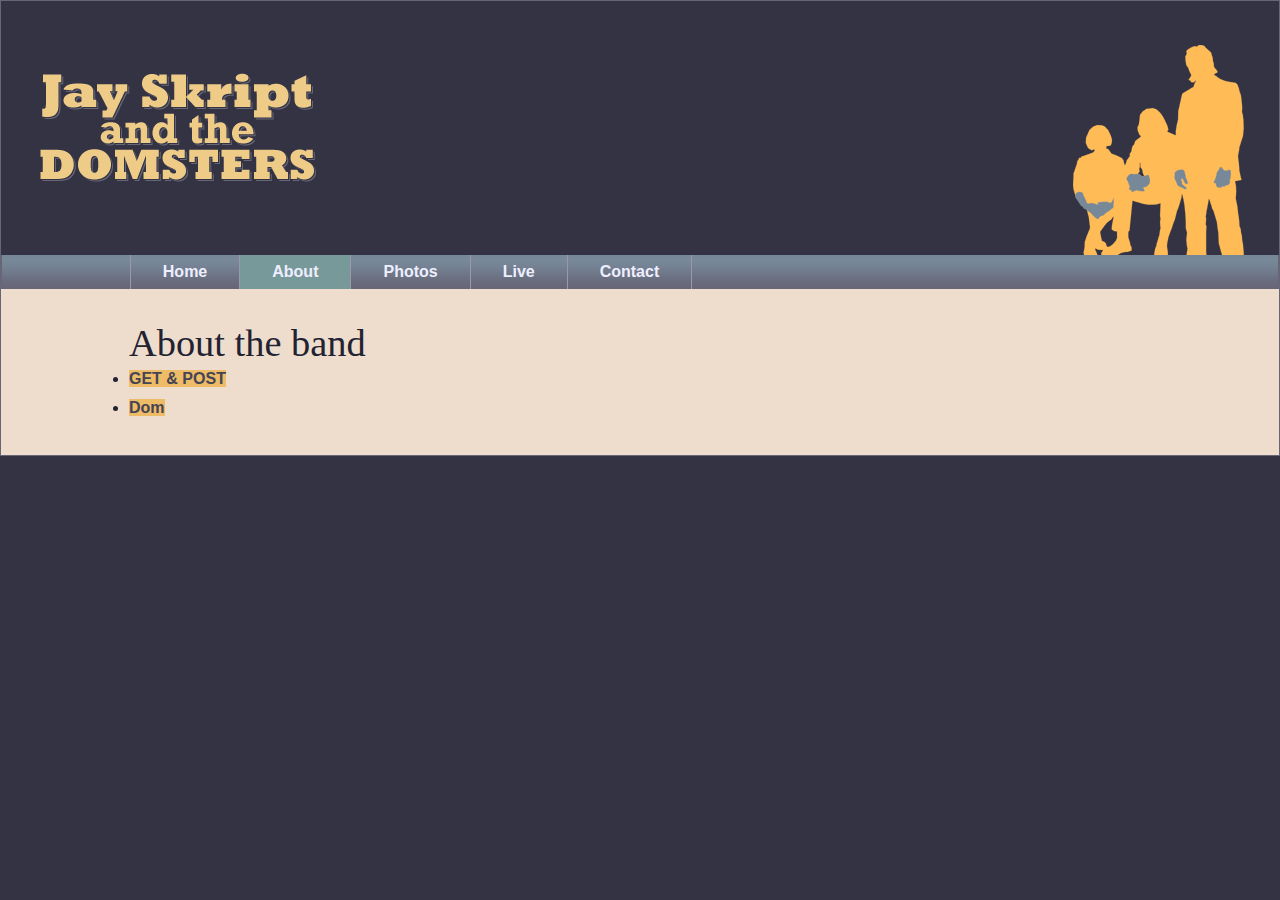
==== about.html @ cec985ff "first commit" ====
<!DOCTYPE html>
<!DOCTYPE html>
<html>
<head>
	<meta charset="utf-8">
	<title>Jay Skript</title>
	<script type="text/javascript" src="scripts/modernizr.custom.77578.js"></script>
	<link rel="stylesheet" type="text/css" href="styles/basic.css">
</head>
<body>
<header>
<img src="images/logo.gif" alt="Jay Skript">
	<nav>
		<ul>
			<li><a href="index.html">Home</a></li>
			<li><a href="about.html">About</a></li>
			<li><a href="photos.html">Photos</a></li>
			<li><a href="live.html">Live</a></li>
			<li><a href="contact.html">Contact</a></li>
		</ul>
	</nav>
</header>
<article>
	<h1>About the band</h1>
	<nav>
		<ul>
			<li><a href="#jay">GET & POST</a></li>
			<li><a href="#domsters">Dom</a></li>
		</ul>
	</nav>
	<section id="jay">
		<h2>GET & POST</h2>
		<p>GET和POST的区别:</p>
		<p>1.GET请求的数据会附在URL之后（就是把数据放置在HTTP协议头中），以?分割URL和传输数据，参数之间以&相连.POST把提交的数据则放置在是HTTP包的包体中。</p>
		<p>2.GET方式提交的数据长度有限，理论上POST是没有大小限制的，HTTP协议规范也没有进行大小限制。POST数据是没有限制的，起限制作用的是服务器的处理程序的处理能力。</p>
		<p>3.在ASP中，服务端获取GET请求参数用Request.QueryString，获取POST请求参数用Request.Form。在PHP中，可以用$_GET和$_POST分别获取GET和POST中的数据.也即服务器端获取两者的方式不同。</p>
		<p>4.POST的安全性要比GET的安全性高。通过GET提交数据，用户名和密码将明文出现在URL上，因为(1)登录页面有可能被浏览器缓存，(2)其他人查看浏览器的历史纪录，那么别人就可以拿到你的账号和密码了，除此之外，使用GET提交数据还可能会造成Cross-site request forgery攻击。</p>
		<p>总结一下，Get是向服务器发索取数据的一种请求，而Post是向服务器提交数据的一种请求，在FORM（表单）中，Method默认为"GET"，实质上，GET和POST只是发送机制不同，并不是一个取一个发！</p>
	</section>
	<section id="domsters">
		<h2>Dom</h2>
		<p>基于DOM的脚本编程是一项值得深入掌握的技术。</p>
		<p>希望初学的你能对Javascript和DOM产生初恋一般美好的感觉。更希望你能肩负起一位技术人员应有的责任，坚守DOM可用性的阵地，并且能够乐在其中。</p>
		<p>在光怪陆离的现实世界中，稍不留神就可能误入歧途，掉进一味标新立异的泥淖里。</p>
		<p>有时候，只要静下心来，回头看一看，把视角放得更开阔一些，问题就会变得很清楚。</p>
		<cite>Web的无所不在是它的魅力，保证任何人都能无障碍地使用它，是一个最基本的原则。</cite>
	</section>
</article>

<script type="text/javascript" src="scripts/global.js"></script>
</body>
</html>
---- styles/basic.css ----
@import url(color.css);
@import url(layout.css);
@import url(typography.css);
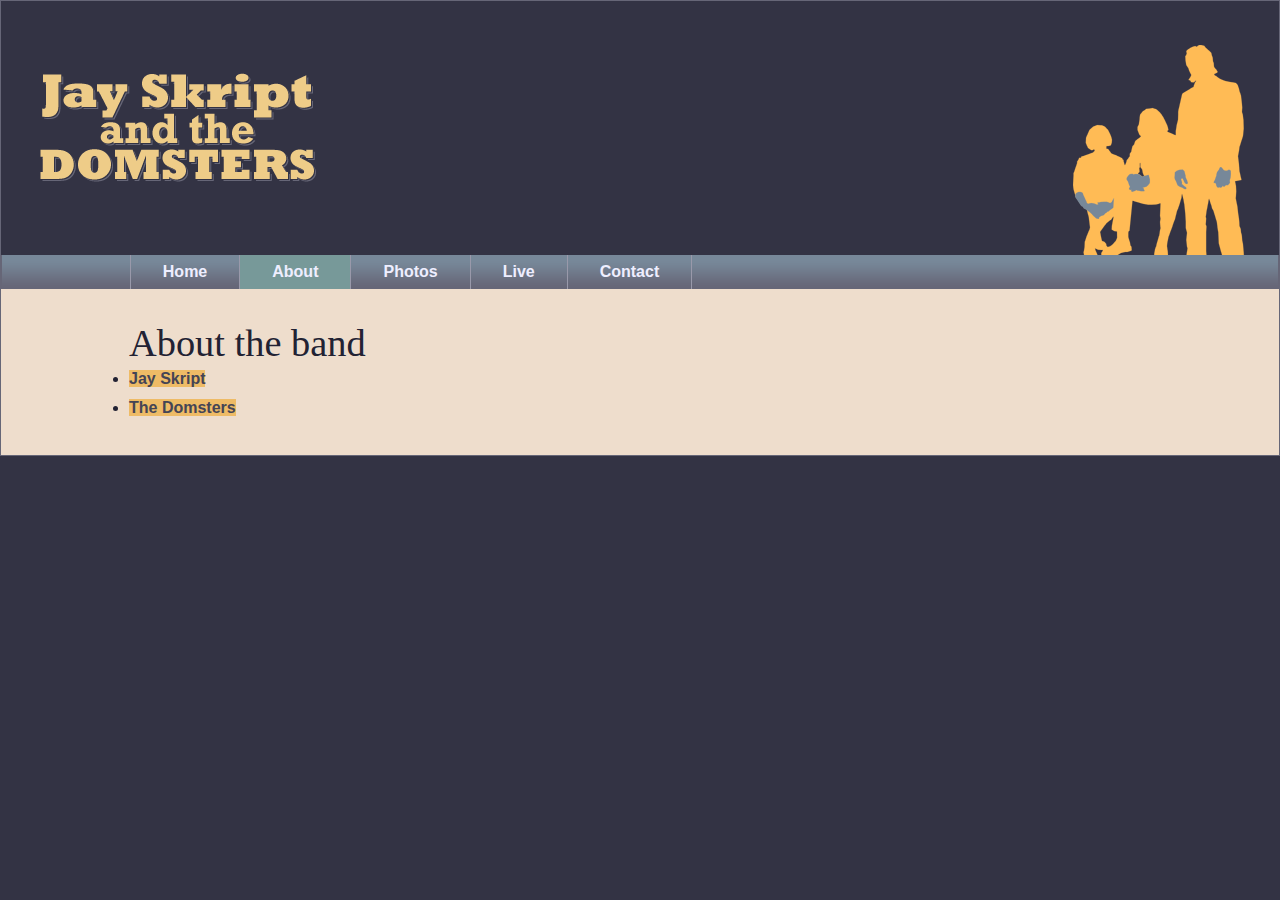
==== commit 512d1eb6: "Update about.html" ====
--- a/about.html
+++ b/about.html
@@ -24,29 +24,29 @@
 	<h1>About the band</h1>
 	<nav>
 		<ul>
-			<li><a href="#jay">GET & POST</a></li>
-			<li><a href="#domsters">Dom</a></li>
+			<li><a href="#jay">Jay Skript</a></li>
+			<li><a href="#domsters">The Domsters</a></li>
 		</ul>
 	</nav>
 	<section id="jay">
-		<h2>GET & POST</h2>
-		<p>GET和POST的区别:</p>
-		<p>1.GET请求的数据会附在URL之后（就是把数据放置在HTTP协议头中），以?分割URL和传输数据，参数之间以&相连.POST把提交的数据则放置在是HTTP包的包体中。</p>
-		<p>2.GET方式提交的数据长度有限，理论上POST是没有大小限制的，HTTP协议规范也没有进行大小限制。POST数据是没有限制的，起限制作用的是服务器的处理程序的处理能力。</p>
-		<p>3.在ASP中，服务端获取GET请求参数用Request.QueryString，获取POST请求参数用Request.Form。在PHP中，可以用$_GET和$_POST分别获取GET和POST中的数据.也即服务器端获取两者的方式不同。</p>
-		<p>4.POST的安全性要比GET的安全性高。通过GET提交数据，用户名和密码将明文出现在URL上，因为(1)登录页面有可能被浏览器缓存，(2)其他人查看浏览器的历史纪录，那么别人就可以拿到你的账号和密码了，除此之外，使用GET提交数据还可能会造成Cross-site request forgery攻击。</p>
-		<p>总结一下，Get是向服务器发索取数据的一种请求，而Post是向服务器提交数据的一种请求，在FORM（表单）中，Method默认为"GET"，实质上，GET和POST只是发送机制不同，并不是一个取一个发！</p>
+		<h2>Jay Skript</h2>
+        <p>Jay Skript is going to rock your world!</p>
+        <p>Together with his compatriots The Domsters,
+      Jay is set for world domination. Just you wait and see.</p>
+        <p>Jay Skript has been on the scene since the mid nineties.
+      His talent hasn't always been recognized or fully appreciated.
+      In the early days, he was often unfavorably compared to bigger,
+      similarly-named artists. That's all in the past now.</p>
 	</section>
 	<section id="domsters">
-		<h2>Dom</h2>
-		<p>基于DOM的脚本编程是一项值得深入掌握的技术。</p>
-		<p>希望初学的你能对Javascript和DOM产生初恋一般美好的感觉。更希望你能肩负起一位技术人员应有的责任，坚守DOM可用性的阵地，并且能够乐在其中。</p>
-		<p>在光怪陆离的现实世界中，稍不留神就可能误入歧途，掉进一味标新立异的泥淖里。</p>
-		<p>有时候，只要静下心来，回头看一看，把视角放得更开阔一些，问题就会变得很清楚。</p>
-		<cite>Web的无所不在是它的魅力，保证任何人都能无障碍地使用它，是一个最基本的原则。</cite>
+		<h2>The Domsters</h2>
+        <p>The Domsters have been around, in one form or another,
+      for almost as long. It's only in the past few years that The Domsters
+      have settled down to their current, stable line-up.
+      Now they're a rock-solid bunch: methodical and dependable.</p>
 	</section>
 </article>
 
 <script type="text/javascript" src="scripts/global.js"></script>
 </body>
-</html>+</html>
